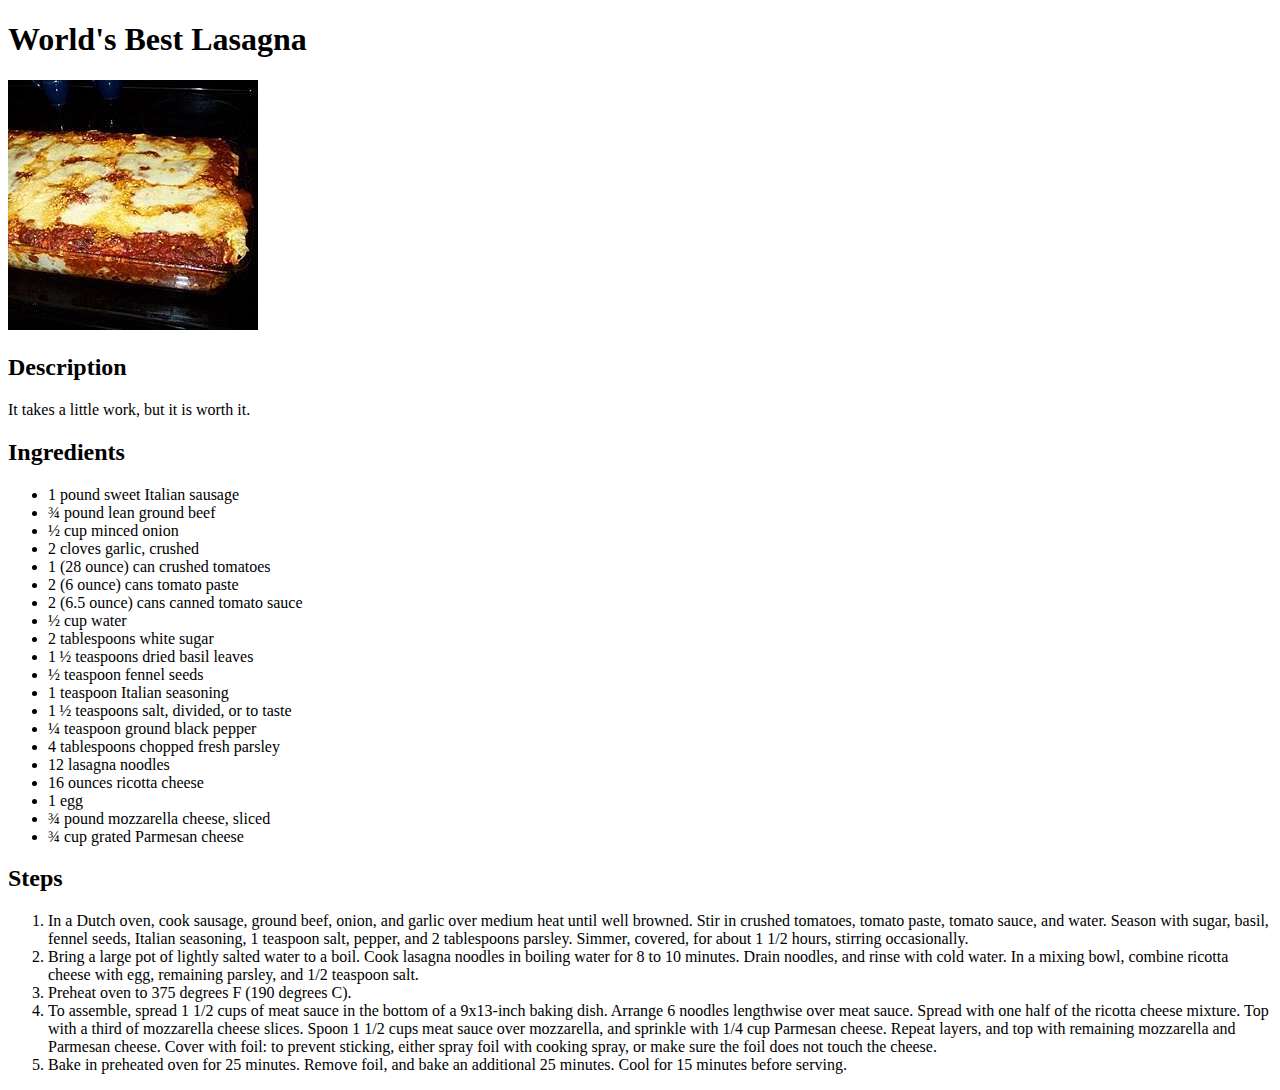
==== recipes/best-lasagna.html @ c3927549 "Initial upload of recipe site" ====
<!DOCTYPE html>
<html>
    <head>
        <title>World's Best Lasagna</title>
        <meta charset="UTF-8">
    </head>
    <body>
        <h1>World's Best Lasagna</h1>
        <p><img src="../images/lasagna.jpeg" alt="A picture of some delicious-looking lasagna."></p>
        <p><h2>Description</h2>
        <p>It takes a little work, but it is worth it.</p>
        <p><h2>Ingredients</h2></p>
        <ul>
            <li>1 pound sweet Italian sausage</li>
            <li>¾ pound lean ground beef</li>
            <li>½ cup minced onion</li>
            <li>2 cloves garlic, crushed</li>
            <li>1 (28 ounce) can crushed tomatoes</li>
            <li>2 (6 ounce) cans tomato paste</li>
            <li>2 (6.5 ounce) cans canned tomato sauce</li>
            <li>½ cup water</li>
            <li>2 tablespoons white sugar</li>
            <li>1 ½ teaspoons dried basil leaves</li>
            <li>½ teaspoon fennel seeds</li>
            <li>1 teaspoon Italian seasoning</li>
            <li>1 ½ teaspoons salt, divided, or to taste</li>
            <li>¼ teaspoon ground black pepper</li>
            <li>4 tablespoons chopped fresh parsley</li>
            <li>12 lasagna noodles</li>
            <li>16 ounces ricotta cheese</li>
            <li>1 egg</li>
            <li>¾ pound mozzarella cheese, sliced</li>
            <li>¾ cup grated Parmesan cheese</li>
        </ul>
        <p><h2>Steps</h2></p>
        <ol>
            <li>In a Dutch oven, cook sausage, ground beef, onion, and garlic over medium heat until well browned. Stir in crushed tomatoes, tomato paste, tomato sauce, and water. Season with sugar, basil, fennel seeds, Italian seasoning, 1 teaspoon salt, pepper, and 2 tablespoons parsley. Simmer, covered, for about 1 1/2 hours, stirring occasionally.</li>
            <li>Bring a large pot of lightly salted water to a boil. Cook lasagna noodles in boiling water for 8 to 10 minutes. Drain noodles, and rinse with cold water. In a mixing bowl, combine ricotta cheese with egg, remaining parsley, and 1/2 teaspoon salt.</li>
            <li>Preheat oven to 375 degrees F (190 degrees C).</li>
            <li>To assemble, spread 1 1/2 cups of meat sauce in the bottom of a 9x13-inch baking dish. Arrange 6 noodles lengthwise over meat sauce. Spread with one half of the ricotta cheese mixture. Top with a third of mozzarella cheese slices. Spoon 1 1/2 cups meat sauce over mozzarella, and sprinkle with 1/4 cup Parmesan cheese. Repeat layers, and top with remaining mozzarella and Parmesan cheese. Cover with foil: to prevent sticking, either spray foil with cooking spray, or make sure the foil does not touch the cheese.</li>
            <li>Bake in preheated oven for 25 minutes. Remove foil, and bake an additional 25 minutes. Cool for 15 minutes before serving.</li>
        </ol>
    </body>
</html>
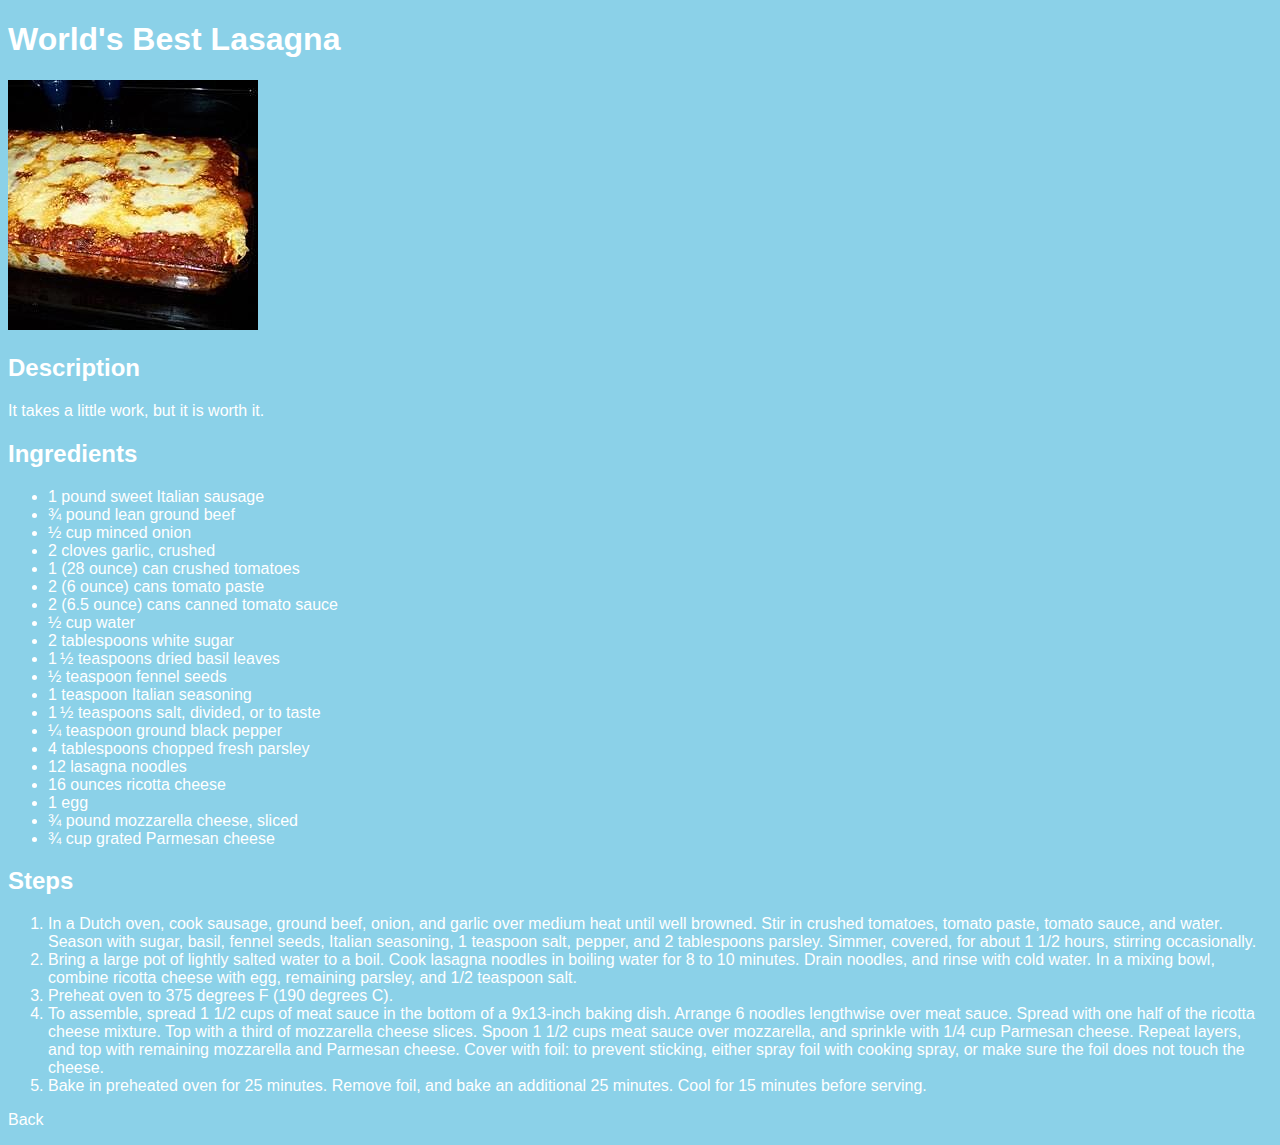
==== commit c1fe712f: "Added basic CSS" ====
--- a/recipes/best-lasagna.html
+++ b/recipes/best-lasagna.html
@@ -3,6 +3,7 @@
     <head>
         <title>World's Best Lasagna</title>
         <meta charset="UTF-8">
+        <link rel="stylesheet" href="../style.css" />
     </head>
     <body>
         <h1>World's Best Lasagna</h1>
@@ -40,5 +41,7 @@
             <li>To assemble, spread 1 1/2 cups of meat sauce in the bottom of a 9x13-inch baking dish. Arrange 6 noodles lengthwise over meat sauce. Spread with one half of the ricotta cheese mixture. Top with a third of mozzarella cheese slices. Spoon 1 1/2 cups meat sauce over mozzarella, and sprinkle with 1/4 cup Parmesan cheese. Repeat layers, and top with remaining mozzarella and Parmesan cheese. Cover with foil: to prevent sticking, either spray foil with cooking spray, or make sure the foil does not touch the cheese.</li>
             <li>Bake in preheated oven for 25 minutes. Remove foil, and bake an additional 25 minutes. Cool for 15 minutes before serving.</li>
         </ol>
+
+        <p><li><a href="../index.html">Back</a></li></p>
     </body>
 </html>--- a/style.css
+++ b/style.css
@@ -0,0 +1,21 @@
+body{
+    background-color: #8bd1e8;
+    color: white;
+    font-family: Arial, Helvetica, sans-serif;
+}
+
+h1 h2{
+    font-weight: bold;
+}
+
+a:link{
+    color: white;
+    text-decoration: none;
+}
+a:visited{
+    color: #efefee;
+    text-decoration: none;
+}
+a:hover{
+    text-decoration: underline;
+}